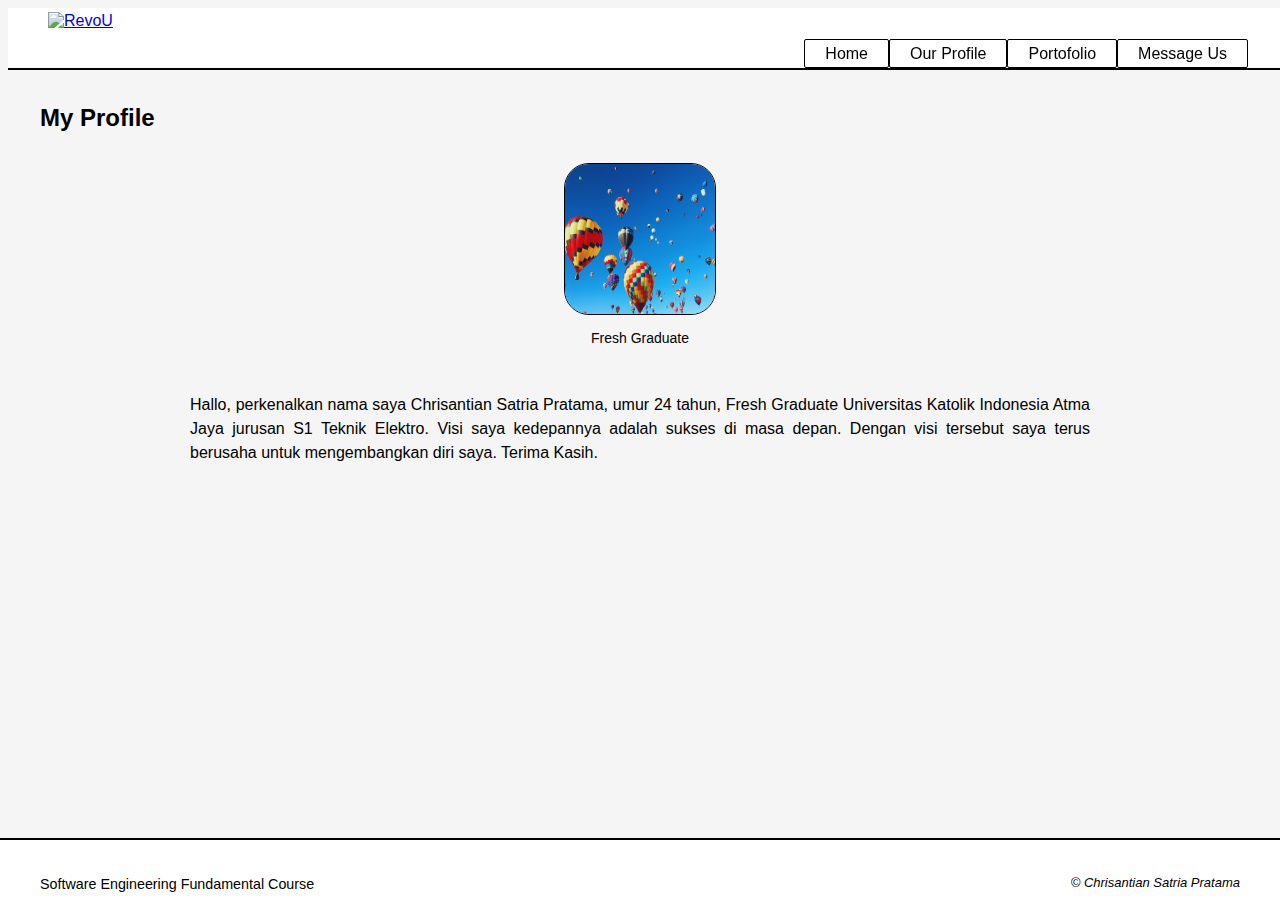
==== pages/myprofile.html @ dde82a8d "First and Final push" ====
<!DOCTYPE html>
<html lang="en">
<head>
  <meta charset="UTF-8">
  <meta http-equiv="X-UA-Compatible" content="IE=edge">
  <meta name="viewport" content="width=device-width, initial-scale=1.0">
  <title>My Website</title>

  <!-- css reset -->
  <!-- <link rel="stylesheet" href="css/reset-css.css"> -->

  <!-- index.css -->
  <link rel="stylesheet" href="../css/style.css">
  <link rel="stylesheet" href="../css/stylemyprofile.css">

  <!-- font awesome => icon -->
  <link href="https://cdnjs.cloudflare.com/ajax/libs/font-awesome/5.13.0/css/all.min.css" rel="stylesheet">
</head>
<body>

  <!-- navbar -->
  <nav>
    <div class="container">
      <div class="nav-logo">
        <a href="https://revou.co/" target="_blank">
          <img src="https://s3-ap-southeast-1.amazonaws.com/revou-blog/2019/12/Logo-RevoU-5.png" alt="RevoU" width="50">
        </a>
      </div>
      <div class="nav-menu">
        <ul>
          <li><a href="../index.html">Home</a></li>
          <li><a href="myprofile.html">Our Profile</a></li>
          <li><a href="portofolio.html">Portofolio</a></li>
          <li><a href="../index.html">Message Us</a></li>
        </ul>
      </div>
    </div>
  </nav>
  <!-- navbar -->

  <!-- my profile-->
  <main>
    <div class="container">
      <div class="main-judul">
        <h1>My Profile</h1>
      </div>
      <div class="main-isi">
        <div class="main-foto">
          <img src="../assets/Profile.jpg" alt="foto-profil">
          <br>
          <span>Fresh Graduate</span>
        </div>
        <div class="main-about">
          <p>Hallo, perkenalkan nama saya Chrisantian Satria Pratama, umur 24 tahun, Fresh Graduate Universitas Katolik Indonesia Atma Jaya jurusan S1 Teknik Elektro. Visi saya kedepannya adalah sukses di masa depan. Dengan visi tersebut saya terus berusaha untuk mengembangkan diri saya. Terima Kasih.</p>
        </div>
      </div>
    </div>
  </main>
  <!-- my profile-->

  <!-- footer -->
  <footer>
    <div class="container">
      <div class="footer-program">
        <p>Software Engineering Fundamental Course</p>
      </div>
      <div class="footer-copyright">
        <p>&copy; Chrisantian Satria Pratama</p>
      </div>
    </div>
  </footer>
  <!-- footer -->

</body>
</html>
---- css/style.css ----
body {
    font-family: Verdana, sans-serif;
    background-color: whitesmoke;
  }
  .container {
    max-width: 1200px;
    margin: 0px auto;
  }
  h1 {
    font-weight: 700;
    font-size: 1.5em;
  }
  
  ul {
    list-style: none;
  }
  /* navbar */
  nav {
    height: 60px;
    border-bottom: 2px solid black;
    position: fixed;
    width: 100%;
    background-color: #fff;
  }
  nav .container {
    display: flex;
    /* flex-direction: row; */
    justify-content: space-between;
  }
  .nav-logo {
    padding-top: 4px;
  }
  .nav-menu {
    line-height: 30px;
  }
  .nav-menu ul {
    display: flex;
    flex-direction: row;
  }
  .nav-menu ul li {
    margin: 15px 0px;
  }
  .nav-menu a {
    border-radius: 2px;
    border: 1px solid black;
    padding: 5px 20px;
    text-decoration: none;
    /* color: #fede3e; */
  
    background-color: #fff;
    color: black;
  }
  .nav-menu a:hover {
    background-color: #fede3e;;
    color: #fff;
  }
  
  
  /* header */
  header {
    padding: 70px 0px 20px;
    border-bottom: 2px solid black;
    background-image: url("../assets/Background.jpg");
    height: 600px;
    background-repeat: no-repeat;
    background-size: cover;
    background-position: 0 -120px;
    color: white;
  }
  .header-judul {
    margin: 10px 0 20px;
    line-height: 1.8em;
  }
  /* .header-gambar img {
    max-width: 100%;
  } */
  
  
  /* headquarter */
  .headquarter {
    padding: 20px 0px;
  }
  .headquarter-kota {
    margin: 40px 0px 20px;
    display: flex;
    flex-direction: row;
    text-align: center;
    padding: 0px 100px;
  }
  .bulat {
    width: 25%;
  }
  .bulat img {
    border: 1px solid black;
    width: 150px;
    height: 150px;
    border-radius: 50%;
    margin: 0px auto 5px;
  }
  .bulat img:hover {
    opacity: .8;
  }
  

  /* messageus */
.messageus {
  padding: 80px 0px 20px;
  border-top: 2px solid black;
}
.main-judul {
  margin: 10px 0 30px;
  line-height: 1.8em;
}
.messageus-pesan {
  display: flex;
}
.main-form {
  width: 50%;
}
.main-form table td {
  padding: 10px;
}
.main-form table input[name="submit"] {
  width: 100%;
  background-color: #fede3e;
  padding: 8px;
  border-radius: 5px;
  border: none;
}
.main-form table input[name="submit"]:hover {
  background-color: #f3d22b;
  cursor: pointer;
}
/* .main-data {
  margin: 0px auto;
} */
.main-data table td {
  padding: 12px;
}
.main-data .td-waktu {
  border-bottom: 1px solid black;
}
  
  /* footer */
  footer {
    height: 60px;
    line-height: 60px;
    border-top: 2px solid black;
    font-size: 13px;
    font-style: italic;
    background-color: #fff;
  }
  footer .container {
    display: flex;
    flex-direction: row;
    justify-content: space-between;
  }
  footer .footer-program {
    font-style: normal;
    font-weight: 500;
    font-size: 1.1em;
  }
  
  
  
  /* responsive mobile */
  @media only screen and (max-width: 600px) {
    .container {
      padding: 0px 2%;
    }
  
  
    nav {
      height: auto;
      position: relative;
    }
    nav .container {
      display: flex;
      flex-direction: column;
      text-align: center;
    }
    .nav-menu {
      margin-top: 5px;
    }
    .nav-menu ul {
      display: flex;
      flex-direction: column;
      /* box-sizing: border-box; */
    }
    .nav-menu ul li {
      margin: 0px auto;
      border: 1px solid black;
      width: 100%;
      border-radius: 2px;
      background-color: #fff;
      color: black;
    }
    .nav-menu a {
      border: none;
    }
    .nav-menu ul li:hover {
      /* background-color: #fede3e; */
      /* color: black; */
    
      background-color: #fede3e;;
      color: #fff;
    }
  
  
    header {
      padding: 10px 0px 20px;
      height: 400px;
      background-position: 0 0;
    }
    .header-judul h1, .headquarter-judul h1 {
      font-size: 18px;
    }
    .header-judul p {
      font-size: 12px;
    }
  
  
    .headquarter-kota {
      /* margin: 40px 0px 20px; */
      display: flex;
      flex-direction: column;
      align-items: center;
      font-size: 12px;
      /* text-align: center; */
      /* padding: 0px 100px; */
    }
    .bulat {
      width: 50%;
      margin-bottom: 15px;
    }
    .bulat img {
      width: 110px;
      height: 110px;
    }
    .headquarter-quote {
      width: 75%;
      font-size: 12px;
    }
  
  
    footer {
      height: auto;
      line-height: 40px;
      border-top: 2px solid black;
      font-size: 11px;
      font-style: italic;
      background-color: #fff;
    }
    footer .container {
      display: flex;
      flex-direction: column;
      align-items: center;
    }
  }
---- css/stylemyprofile.css ----
/* navbar dan footer sama dengan index.css */


/* main */
main {
    padding: 80px 0px 20px;
  }
  .main-judul {
    margin: 10px 0px 30px;
    line-height: 1.8em;
  }
  .main-judul h1 {
    text-align: left;
  }
  .main-isi {
    display: flex;
    flex-direction: column;
  }
  .main-foto {
    text-align: center;
  }
  .main-foto img {
    border: 1px solid black;
    width: 150px;
    height: 150px;
    margin: 0px auto 5px;
    border-radius: 25px;
    margin-bottom: 10px;
  }
  .main-foto span {
    font-size: 14px;
  }
  .main-about {
    padding: 30px 150px;
    text-align: justify;
    line-height: 1.5em;
  }
  .main-about p {
    font-family: sans-serif;
    margin-bottom: 10px;
    font-weight: 100;
  }
  
  
  /* footer */
  footer {
    position: fixed;
    width: 100%;
    left: 0;
    bottom: 0;
  }
  
  
  
  /* responsive mobile */
  @media only screen and (max-width: 600px) {
    main {
      padding: 20px 0px 20px;
      font-size: 12px;
    }
    .main-judul h1 {
      font-size: 18px;
    }
    .main-foto span {
      font-size: 11px;
    }
    .main-about {
      padding: 20px 5%;
    }
  
    footer {
      position: relative;
    }
  }
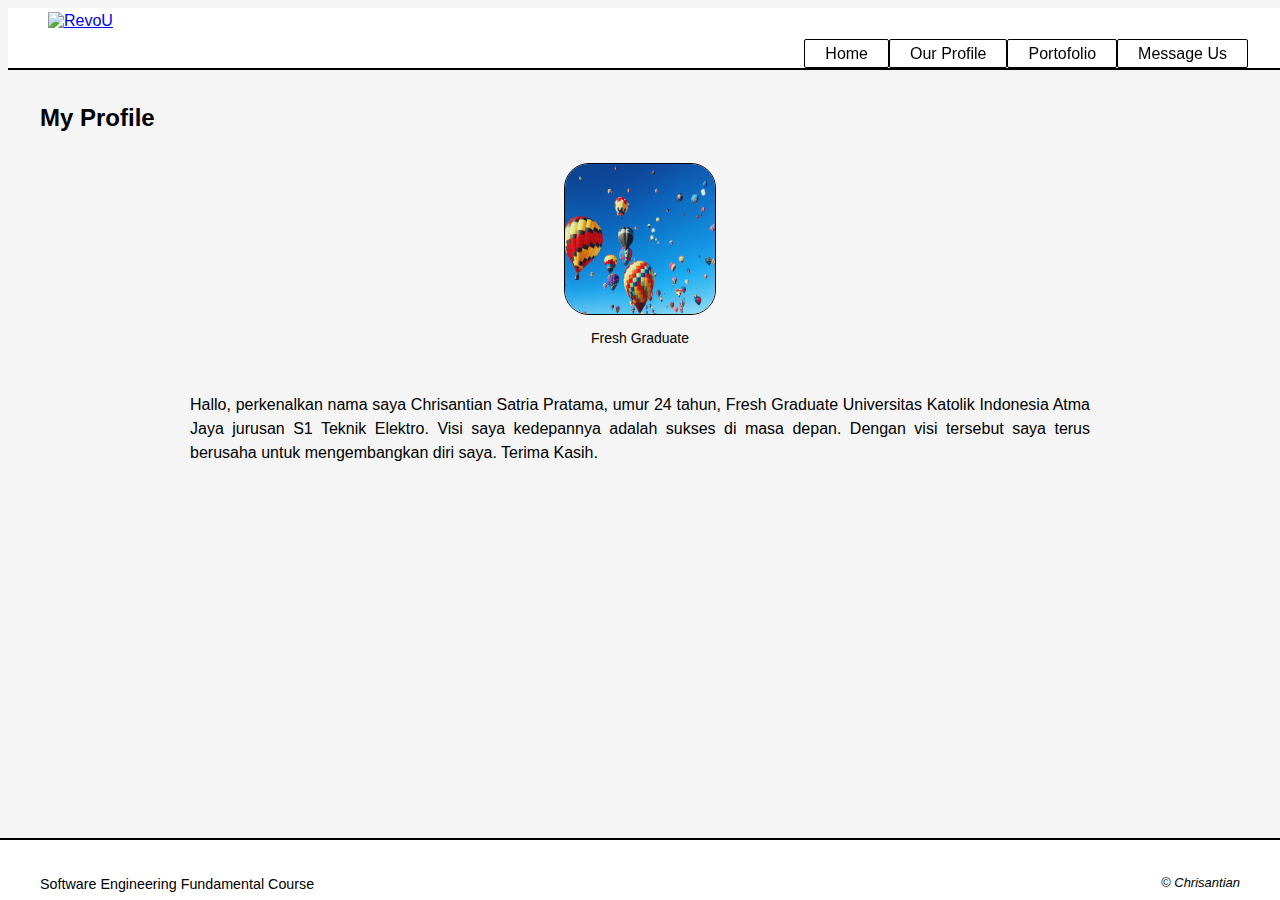
==== commit 6b9f1999: "Perubahan" ====
--- a/pages/myprofile.html
+++ b/pages/myprofile.html
@@ -65,7 +65,7 @@
         <p>Software Engineering Fundamental Course</p>
       </div>
       <div class="footer-copyright">
-        <p>&copy; Chrisantian Satria Pratama</p>
+        <p>&copy; Chrisantian</p>
       </div>
     </div>
   </footer>
